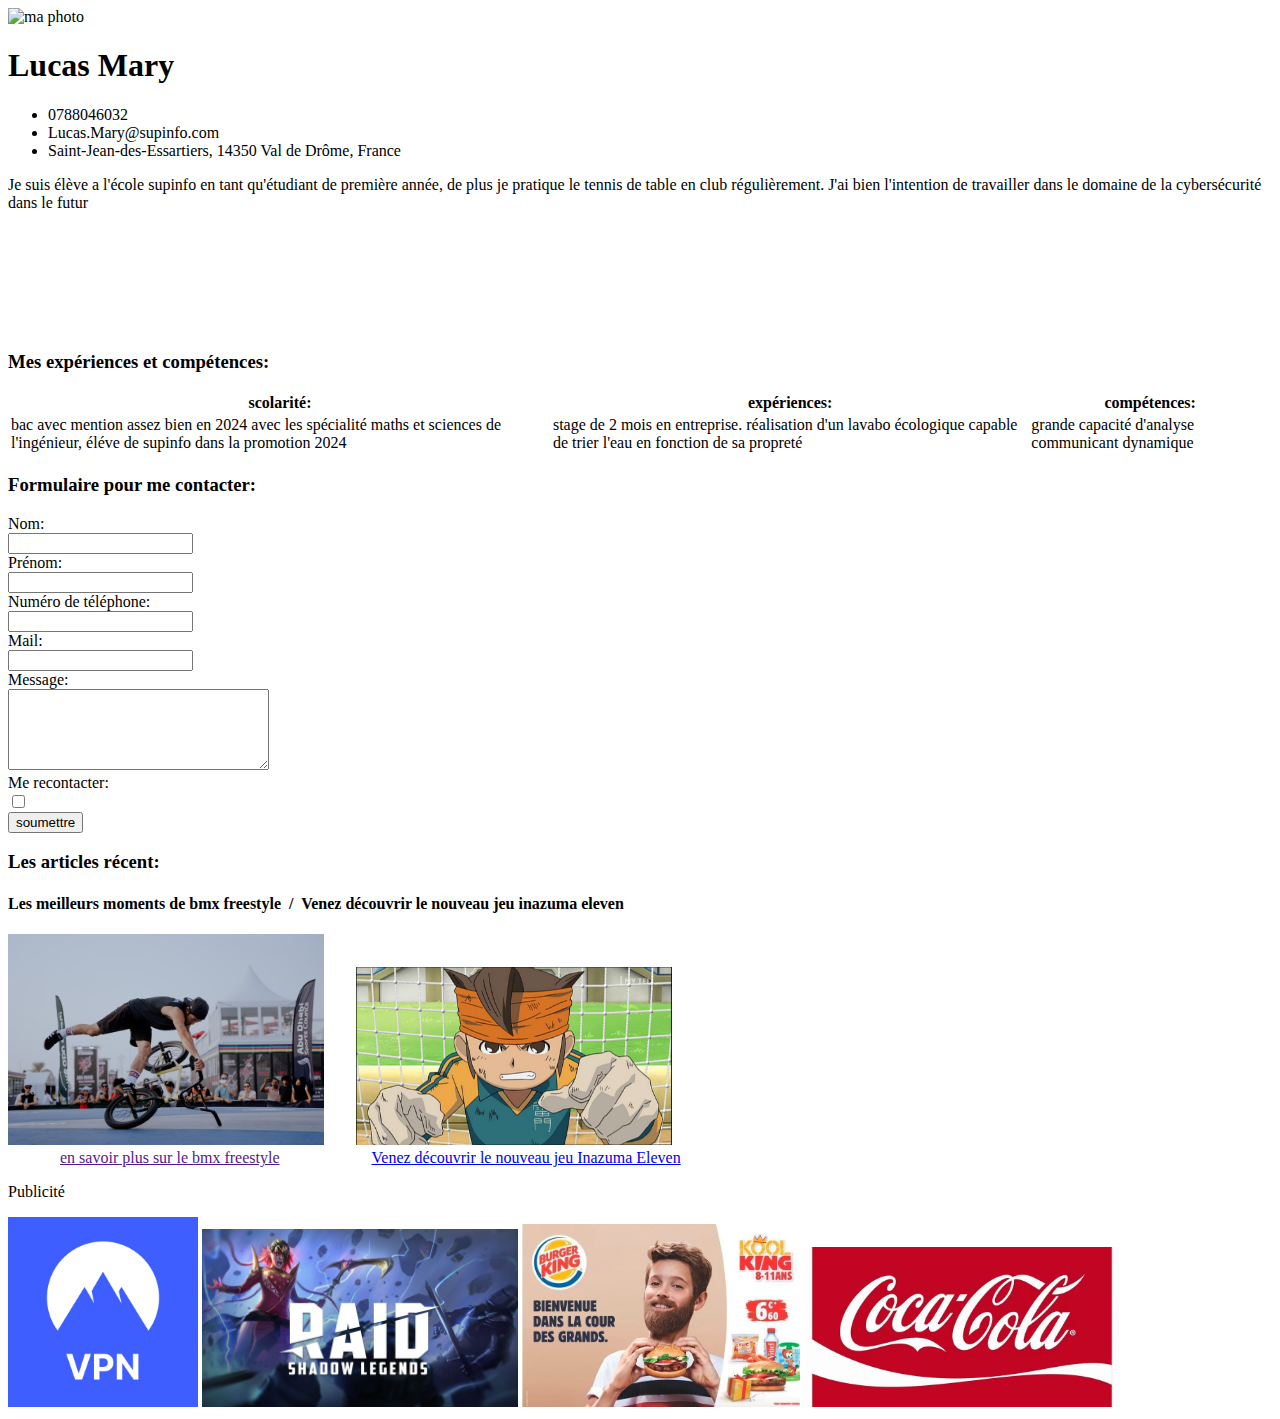
==== index.html @ 2fe17de2 "Update and rename style/CV_Lucas_Mary.html to index.html" ====
<!DOCTYPE html>
<html lang="fr">
<head>
    <meta charset="UTF-8">
    <meta name="viewport" content="width=device-width, initial-scale=1.0">
    <title>CV Lucas Mary</title>
    <link href="styleCV.css" rel="stylesheet"/>
</head>
<body>
    <header>
        <section id="head">
            <img src="https://static.vecteezy.com/ti/vecteur-libre/p3/2637643-portrait-homme-dessin-anime-gratuit-vectoriel.jpg" width="15%" alt="ma photo" class="gauche">
        <section id="colonne">
                <h1 class="white">Lucas Mary</h1><!--Nom Prénom-->
                <ul class="white centrer">
                    <li>0788046032</li><!--Numéro de téléphone-->
                    <li>Lucas.Mary@supinfo.com</li><!--adresse mail-->
                    <li>Saint-Jean-des-Essartiers, 14350 Val de Drôme, France</li><!--Adresse-->
                </ul>
        </section>
                <p id="test" class="white">Je suis élève a l'école supinfo en tant qu'étudiant de première année, de plus je pratique le tennis de table en club régulièrement.
                    J'ai bien l'intention de travailler dans le domaine de la cybersécurité dans le futur </p><!--a propos de moi info-->
        </section>
        <section>
            <div style="width: 50%"><iframe width="100%" height="100" frameborder="0" scrolling="no" marginheight="0" marginwidth="0" src="https://maps.google.com/maps?width=100%25&amp;height=600&amp;hl=en&amp;q=102%20impasse%20du%20pr%C3%A9%20godet%20st%20jean%20des%20essartiers+(chez%20moi)&amp;t=&amp;z=14&amp;ie=UTF8&amp;iwloc=B&amp;output=embed" alt="ma localisation, 102impasse du pret godet, Saint-Jean-des-Essartiers" title="localisation"><a href="https://www.gps.ie/">gps vehicle tracker</a></iframe ></div> 
        </section>
    </header>
        <section id="section-CV">
            <h3>Mes expériences et compétences:</h3><!--tableau cv avec scolarité,expériences et compétences -->
            <table>
                <tr>
                    <th>scolarité:</th>
                    <th>expériences:</th>
                    <th>compétences:</th>
                </tr>
                <tr>
                    <td>bac avec mention assez bien en 2024 avec les spécialité maths et sciences de l'ingénieur, éléve de supinfo dans la promotion 2024</td>
                    <td class="retourligne">stage de 2 mois en entreprise.
                    réalisation d'un lavabo écologique capable de trier l'eau en fonction de sa propreté
                    </td>
                    <td class="retourligne">grande capacité d'analyse
                    communicant
                    dynamique</td>
                </tr>
            </table>
        </section>
        <section id="contact"><!--formulaire de contact-->
            <h3 class="centrer">Formulaire pour me contacter:</h3>
            <form action="https://api.web3forms.com/submit" method="POST" class="centrer">
                <input type="hidden" name="apikey" value="951ba862-2020-4c63-ad43-9786c8da12b0">
                <label for="name">Nom:</label><br>
                <input required type="text" name="name" class="retourligne" id="name"><br>
                <label for="firstname" >Prénom:</label><br>
                <input required type="text" name="firstname" id="firstname" ><br>
                <label for="telnumber">Numéro de téléphone:</label><br>
                <input optional type="tel" name="telnumber" id="telnumber" ><br>
                <label for="mail" >Mail:</label><br>
                <input required type="email" name="mail" id="mail"><br>
                <label for="message">Message:</label><br>
                <textarea name="message" id="message" cols="30" rows="5"></textarea><br>
                <label for="recontacter">Me recontacter:</label><br>
                <input required type="checkbox" name="recontacter" id="recontacter"><br>
                <input required type="submit" value="soumettre">
            </form> 
        </section>
        <div class="noir">
        </div>
        <section class="centrer">
        <div><!--article récents-->
            <h3>Les articles récent:</h3>
        <div>
            <h4>Les meilleurs moments de bmx freestyle &nbsp/&nbsp Venez découvrir le nouveau jeu inazuma eleven</h4>
            <img class="gauche" src="../img/bmx_freestyle.jpg" width="25%" alt="bmx freestyle" >
        &nbsp&nbsp&nbsp&nbsp&nbsp&nbsp&nbsp<img src="../img/inazuma_eleven.jpg" width="25%" alt="photo nouvelle mayonnaise"><br>
        &nbsp&nbsp&nbsp&nbsp&nbsp&nbsp&nbsp&nbsp&nbsp&nbsp&nbsp&nbsp&nbsp<a href="" target="_blank">en savoir plus sur le bmx freestyle</a>
        &nbsp&nbsp&nbsp&nbsp&nbsp&nbsp&nbsp&nbsp&nbsp&nbsp&nbsp&nbsp&nbsp&nbsp&nbsp&nbsp&nbsp&nbsp&nbsp&nbsp&nbsp&nbsp<a href="file:///C:/Users/lucas/OneDrive/Documents/supinfo%20html/article/article3.html" target="_blank">Venez découvrir le nouveau jeu Inazuma Eleven</a>
        </div>
        </section>
    <footer class="centrer">
            <aside class="centrer" >
                <p id="pub">Publicité</p><!--publicité-->
                <img src="../img/nordvpn pub.jpg" target="_blank" width="15%" class="pub" alt="publicité nordvpn">
                <img src="../img/raid pub.jpg" target="_blank" width="25%" class="pub" alt="publicité raid shadow legend">
                <img src="../img/pub_burger_king.png" target="_blank" width="22%" class="pub" alt="publicité burger king">
                <img src="../img/coca-cola-logo-1.webp" target="_blank" width="25%" class="pub" alt="publicité coca cola">
            </aside>
    </footer>
</html>
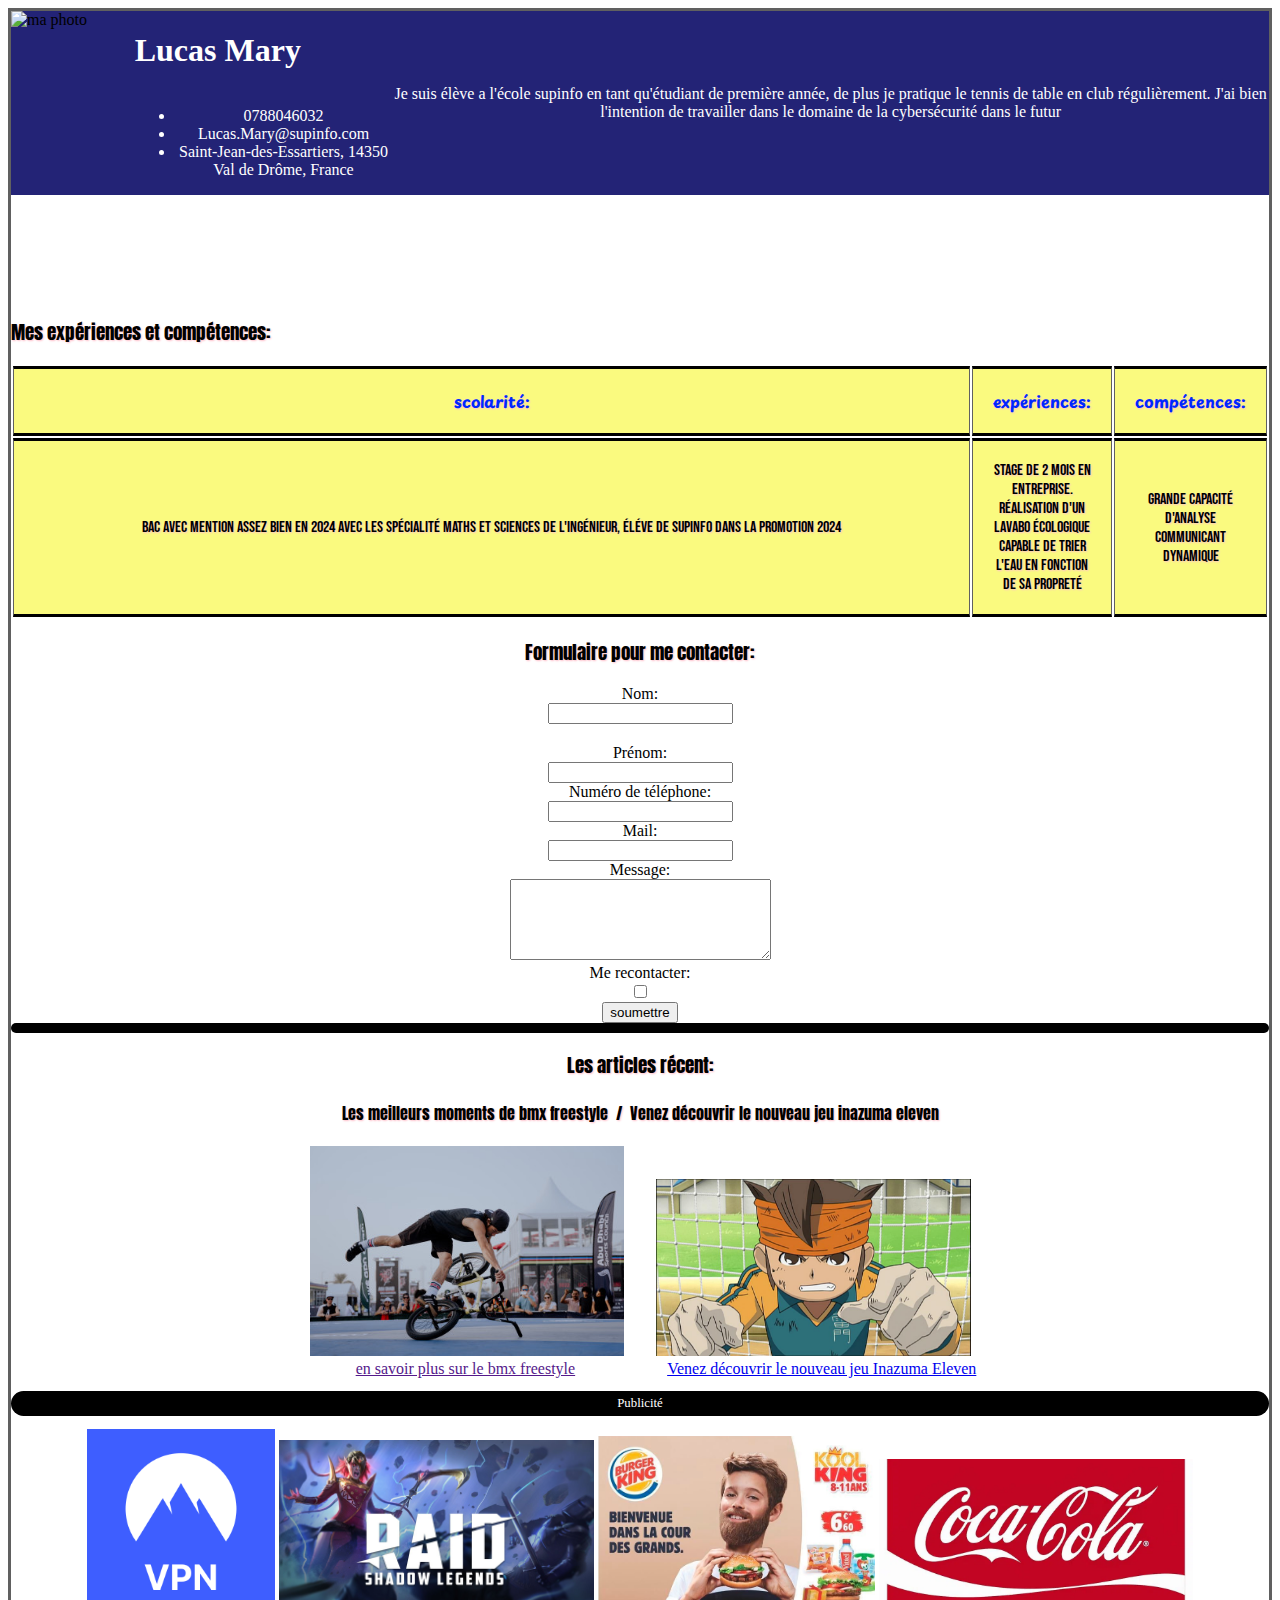
==== commit 1fcf34fc: "Update index.html" ====
--- a/index.html
+++ b/index.html
@@ -4,7 +4,7 @@
     <meta charset="UTF-8">
     <meta name="viewport" content="width=device-width, initial-scale=1.0">
     <title>CV Lucas Mary</title>
-    <link href="styleCV.css" rel="stylesheet"/>
+    <link href="./style/styleCV.css" rel="stylesheet"/>
 </head>
 <body>
     <header>
--- a/style/styleCV.css
+++ b/style/styleCV.css
@@ -0,0 +1,135 @@
+@import url('https://fonts.googleapis.com/css2?family=Bebas+Neue&family=Playpen+Sans:wght@100..800&display=swap');
+@import url('https://fonts.googleapis.com/css2?family=Anton&display=swap');
+
+body {
+    --main-yellow-color: #f5f50080;
+    border: 3px solid rgb(96, 96, 96);
+}   
+
+th {
+    color: #0026ff;
+    font-family: "Playpen Sans", cursive;
+    text-shadow: 1px 1px 2px pink;
+}
+td,th,#a-propos{
+    border-bottom: 3px solid rgb(0, 0, 0);
+    border-top: 3px solid rgb(0, 0, 0);
+    border-left: 1px solid rgb(96, 96, 96);
+    border-right: 1px solid rgb(96, 96, 96);
+    padding: 20px;
+    text-align:center;
+    text-shadow: 1px 1px 2px pink;
+}
+td {
+    color:var(--main-orange-color);
+    text-shadow: 1px 1px 2px pink;
+    font-family: "Bebas Neue", sans-serif;
+    font-weight: 400;
+    font-style: normal;
+    background-color: var(--main-yellow-color);
+}
+th {
+    background-color: var(--main-yellow-color);
+}
+
+#photo {
+    text-align: left;
+}
+
+h2, h3, h4 {
+    font-family: "Anton", sans-serif;
+    font-weight: 400;
+    font-style: normal; 
+    text-shadow: 1px 1px 2px pink;
+}
+
+#pub {
+    color: white;
+    padding: 5px;
+    background-color: black;
+    border-radius: 20px;
+    font-size: 0.8em;
+    flex-direction: row;
+}
+
+.cadre {
+    border: 3px solid black
+}
+
+.centrer,td,p {
+    text-align: center;
+    
+}
+
+.gauche {
+    text-align: left;
+}
+
+.droite {
+    text-align: right;
+}
+
+.noir {
+    color: white;
+    padding: 5px;
+    background-color: black;
+    border-radius: 20px;
+    font-size: 0.8em;  
+}
+
+@media only screen and (min-width:600px) {
+    td,th{
+        width: 150%;
+    }
+    #photo {
+        width: 50%;
+    }
+    h1 {
+        width: 70%;
+    }
+    #info-contact {
+        display: flex;
+        flex-direction: column;
+    }
+}
+
+#espace{
+    margin-bottom: 15px;
+}
+#a-propos{
+    display: flex;
+    background-color: rgb(206, 206, 206);
+    justify-content: space-around;
+    padding: 5px;
+    display: flex;
+    align-items: flex-start;
+}
+.retourligne{
+    margin-bottom: 20px;
+}
+.nucleaire {
+    border: 3px solid black;
+    padding: 1em;
+}
+.top{
+    flex-direction: row;
+}
+#head{
+    background-color: rgb(35, 35, 118);
+    display: flex;
+}
+.white{
+    color: white;
+}
+.testflex{
+    display: flex;
+    align-items: flex-end;
+}
+#colonne{
+    display: flex;
+    flex-direction: column;
+}
+#test{
+    display: flex;
+    align-items: center;
+}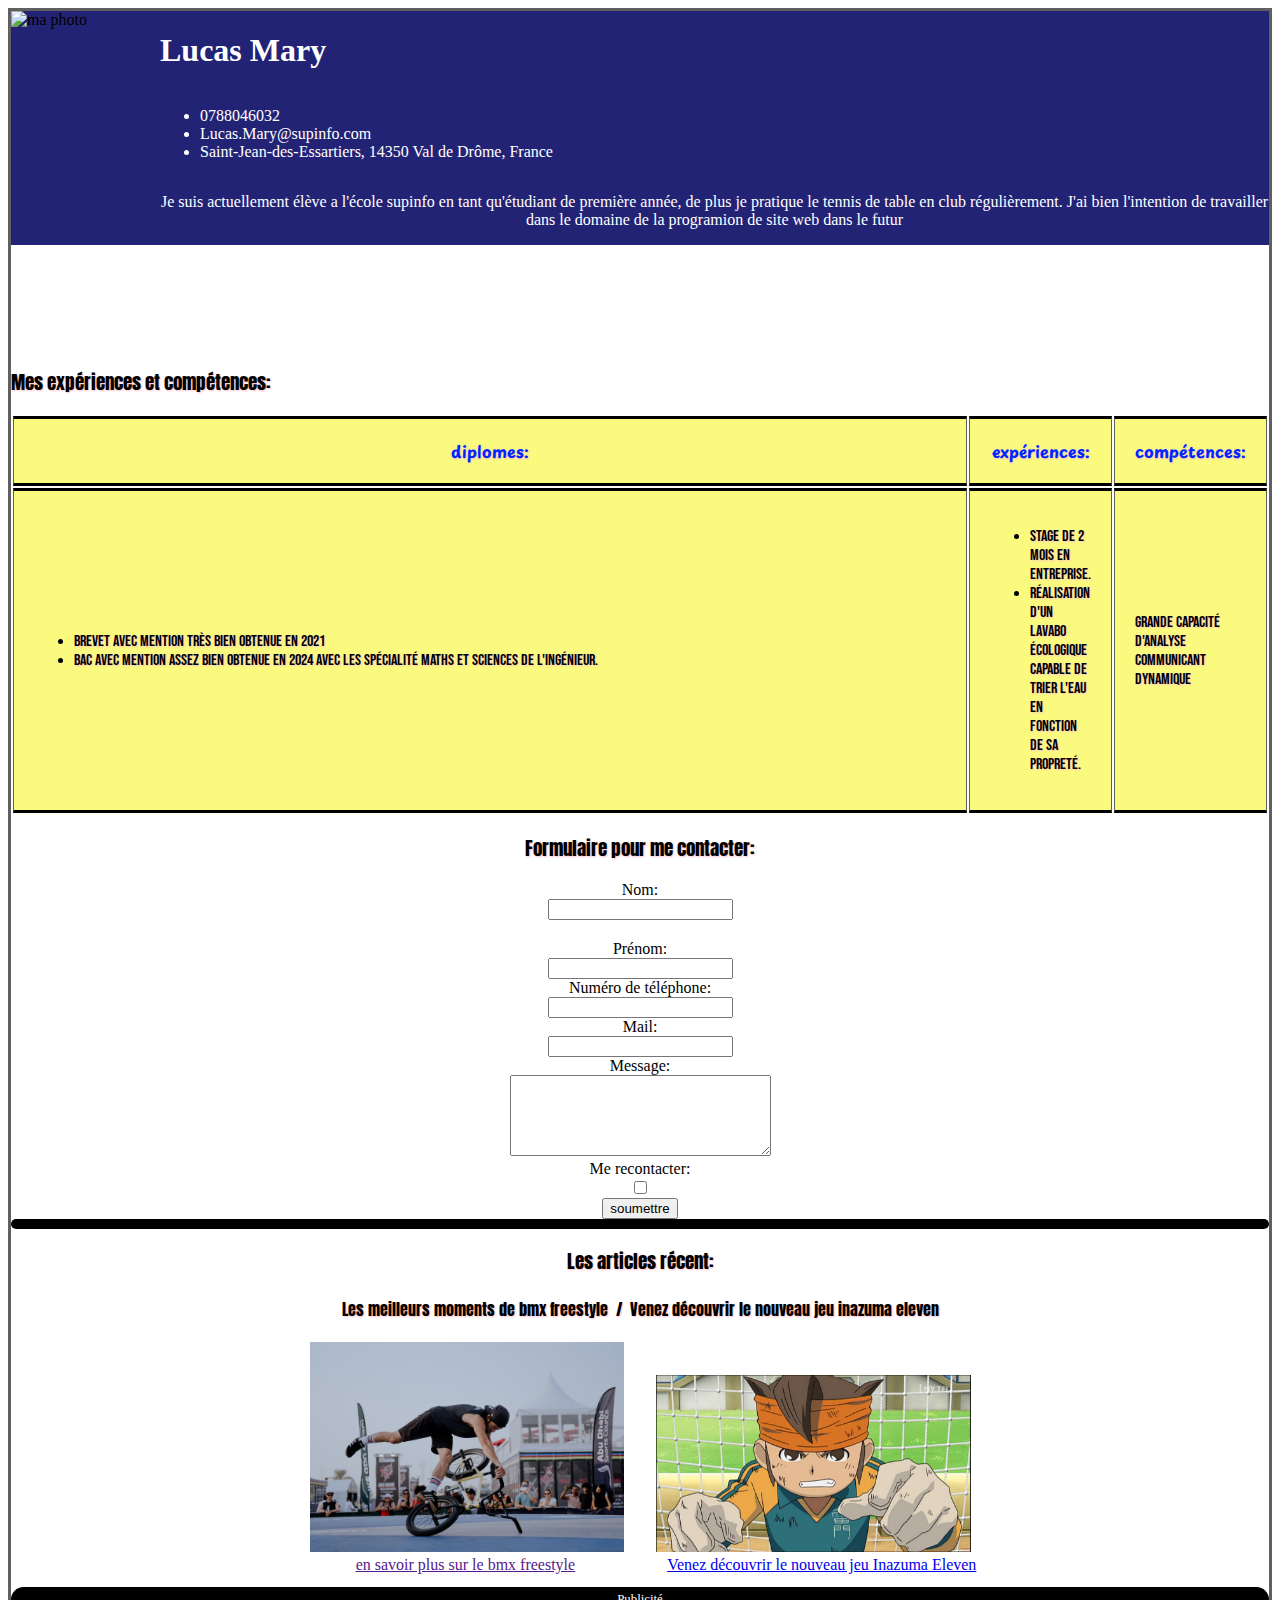
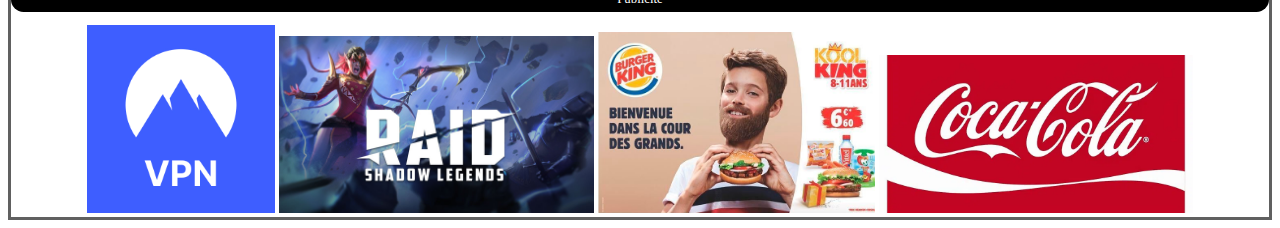
==== commit 4aa307b0: "Update and rename CV_Lucas_Mary.html to index.html" ====
--- a/index.html
+++ b/index.html
@@ -4,41 +4,51 @@
     <meta charset="UTF-8">
     <meta name="viewport" content="width=device-width, initial-scale=1.0">
     <title>CV Lucas Mary</title>
-    <link href="./style/styleCV.css" rel="stylesheet"/>
+    <link href="./styleCV.css" rel="stylesheet"/>
 </head>
 <body>
     <header>
-        <section id="head">
-            <img src="https://static.vecteezy.com/ti/vecteur-libre/p3/2637643-portrait-homme-dessin-anime-gratuit-vectoriel.jpg" width="15%" alt="ma photo" class="gauche">
-        <section id="colonne">
-                <h1 class="white">Lucas Mary</h1><!--Nom Prénom-->
-                <ul class="white centrer">
-                    <li>0788046032</li><!--Numéro de téléphone-->
-                    <li>Lucas.Mary@supinfo.com</li><!--adresse mail-->
-                    <li>Saint-Jean-des-Essartiers, 14350 Val de Drôme, France</li><!--Adresse-->
-                </ul>
-        </section>
-                <p id="test" class="white">Je suis élève a l'école supinfo en tant qu'étudiant de première année, de plus je pratique le tennis de table en club régulièrement.
-                    J'ai bien l'intention de travailler dans le domaine de la cybersécurité dans le futur </p><!--a propos de moi info-->
-        </section>
-        <section>
+        <div id="head">
+            <img src="https://static.vecteezy.com/ti/vecteur-libre/p3/2637643-portrait-homme-dessin-anime-gratuit-vectoriel.jpg" width="200em" alt="ma photo" class="gauche">
+            <section id="responsive">
+            <div id="colonne">
+                    <h1 class="white">Lucas Mary</h1><!--Nom Prénom-->
+                    <ul class="white">
+                        <li>0788046032</li><!--Numéro de téléphone-->
+                        <li>Lucas.Mary@supinfo.com</li><!--adresse mail-->
+                        <li>Saint-Jean-des-Essartiers, 14350 Val de Drôme, France</li><!--Adresse-->
+                    </ul>
+            </div>
+                <p id="columncenter" class="white">Je suis  actuellement élève a l'école supinfo en tant qu'étudiant de première année, de plus je pratique le tennis de table en club régulièrement.
+                    J'ai bien l'intention de travailler dans le domaine de la programion de site web dans le futur</p><!--a propos de moi info-->
+        </div>
+            </section>
             <div style="width: 50%"><iframe width="100%" height="100" frameborder="0" scrolling="no" marginheight="0" marginwidth="0" src="https://maps.google.com/maps?width=100%25&amp;height=600&amp;hl=en&amp;q=102%20impasse%20du%20pr%C3%A9%20godet%20st%20jean%20des%20essartiers+(chez%20moi)&amp;t=&amp;z=14&amp;ie=UTF8&amp;iwloc=B&amp;output=embed" alt="ma localisation, 102impasse du pret godet, Saint-Jean-des-Essartiers" title="localisation"><a href="https://www.gps.ie/">gps vehicle tracker</a></iframe ></div> 
-        </section>
     </header>
         <section id="section-CV">
             <h3>Mes expériences et compétences:</h3><!--tableau cv avec scolarité,expériences et compétences -->
             <table>
                 <tr>
-                    <th>scolarité:</th>
+                    <th>diplomes:</th>
                     <th>expériences:</th>
                     <th>compétences:</th>
                 </tr>
                 <tr>
-                    <td>bac avec mention assez bien en 2024 avec les spécialité maths et sciences de l'ingénieur, éléve de supinfo dans la promotion 2024</td>
-                    <td class="retourligne">stage de 2 mois en entreprise.
-                    réalisation d'un lavabo écologique capable de trier l'eau en fonction de sa propreté
+                    <td><ul>
+                            <li>brevet avec mention très bien obtenue en 2021</li>
+                            <li>bac avec mention assez bien obtenue en 2024 avec les spécialité maths et sciences de l'ingénieur.</li>
+                    </ul></td>
+                    <td>
+                        <ul>
+                            <li>
+                                stage de 2 mois en entreprise.
+                            </li>
+                            <li>
+                                réalisation d'un lavabo écologique capable de trier l'eau en fonction de sa propreté.
+                            </li>
+                        </ul>
                     </td>
-                    <td class="retourligne">grande capacité d'analyse
+                    <td>grande capacité d'analyse
                     communicant
                     dynamique</td>
                 </tr>
--- a/styleCV.css
+++ b/styleCV.css
@@ -0,0 +1,140 @@
+@import url('https://fonts.googleapis.com/css2?family=Bebas+Neue&family=Playpen+Sans:wght@100..800&display=swap');
+@import url('https://fonts.googleapis.com/css2?family=Anton&display=swap');
+
+body {
+    --main-yellow-color: #f5f50080;
+}   
+
+th {
+    color: #0026ff;
+    font-family: "Playpen Sans", cursive;
+    text-shadow: 1px 1px 2px pink;
+}
+td,th,#a-propos{
+    border-bottom: 3px solid rgb(0, 0, 0);
+    border-top: 3px solid rgb(0, 0, 0);
+    border-left: 1px solid rgb(96, 96, 96);
+    border-right: 1px solid rgb(96, 96, 96);
+    padding: 20px;
+    text-shadow: 1px 1px 2px pink;
+}
+td {
+    color:var(--main-orange-color);
+    text-shadow: 1px 1px 2px pink;
+    font-family: "Bebas Neue", sans-serif;
+    font-weight: 400;
+    font-style: normal;
+    background-color: var(--main-yellow-color);
+}
+th {
+    background-color: var(--main-yellow-color);
+}
+
+#photo {
+    text-align: left;
+}
+
+h2, h3, h4 {
+    font-family: "Anton", sans-serif;
+    font-weight: 400;
+    font-style: normal; 
+    text-shadow: 1px 1px 2px pink;
+}
+
+#pub {
+    color: white;
+    padding: 5px;
+    background-color: black;
+    border-radius: 20px;
+    font-size: 0.8em;
+    flex-direction: row;
+}
+
+.cadre {
+    border: 3px solid black
+}
+
+.centrer,p,#columncenter {
+    text-align: center;
+    
+}
+
+.gauche {
+    text-align: left;
+}
+
+.droite {
+    text-align: right;
+}
+
+.noir {
+    color: white;
+    padding: 5px;
+    background-color: black;
+    border-radius: 20px;
+    font-size: 0.8em;  
+}
+
+@media only screen and (min-width:600px) {
+    body{
+        border: 3px solid rgb(96, 96, 96);
+    }
+    td,th{
+        width: 150%;
+    }
+    #photo {
+        width: 50%;
+    }
+    h1 {
+        width: 70%;
+    }
+}
+@media only screen and (max-width:546px){
+    #responsive{
+        display: flex;
+        flex-direction: column;
+    }
+}
+
+#espace{
+    margin-bottom: 15px;
+}
+#a-propos{
+    display: flex;
+    background-color: rgb(206, 206, 206);
+    justify-content: space-around;
+    padding: 5px;
+    display: flex;
+    align-items: flex-start;
+}
+.retourligne{
+    margin-bottom: 20px;
+}
+.nucleaire {
+    border: 3px solid black;
+    padding: 1em;
+}
+.top{
+    flex-direction: row;
+}
+#head{
+    background-color: rgb(35, 35, 118);
+    display: flex;
+    width: auto;
+}
+.white{
+    color: white;
+}
+.testflex{
+    display: flex;
+    align-items: flex-end;
+}
+#colonne{
+    display: flex;
+    flex-direction: column;
+}
+#columncenter{
+    display: flex;
+    align-items: center;
+
+}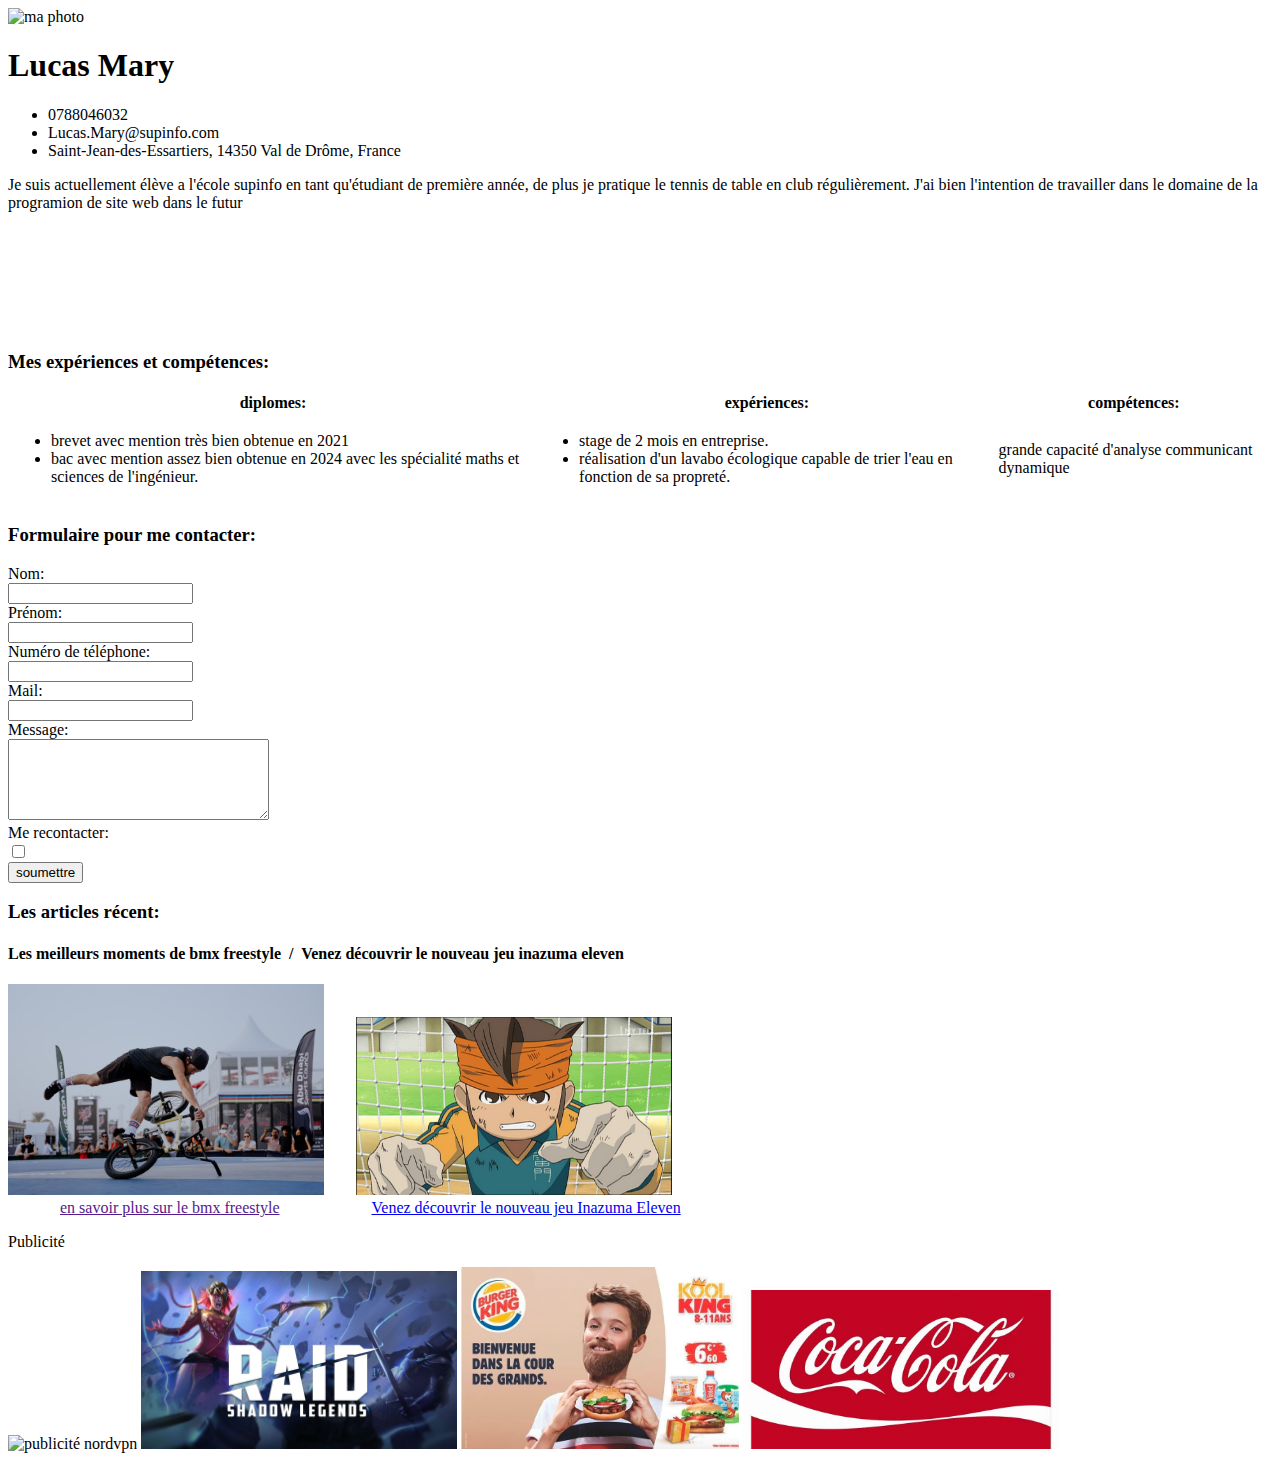
==== commit 049a4aa1: "Update index.html" ====
--- a/index.html
+++ b/index.html
@@ -89,10 +89,10 @@
     <footer class="centrer">
             <aside class="centrer" >
                 <p id="pub">Publicité</p><!--publicité-->
-                <img src="../img/nordvpn pub.jpg" target="_blank" width="15%" class="pub" alt="publicité nordvpn">
-                <img src="../img/raid pub.jpg" target="_blank" width="25%" class="pub" alt="publicité raid shadow legend">
-                <img src="../img/pub_burger_king.png" target="_blank" width="22%" class="pub" alt="publicité burger king">
-                <img src="../img/coca-cola-logo-1.webp" target="_blank" width="25%" class="pub" alt="publicité coca cola">
+                <img src="./img/nordvpn pub" target="_blank" width="15%" class="pub" alt="publicité nordvpn">
+                <img src="./img/raid pub.jpg" target="_blank" width="25%" class="pub" alt="publicité raid shadow legend">
+                <img src="./img/pub_burger_king.png" target="_blank" width="22%" class="pub" alt="publicité burger king">
+                <img src="./img/coca-cola-logo-1.webp" target="_blank" width="25%" class="pub" alt="publicité coca cola">
             </aside>
     </footer>
 </html>
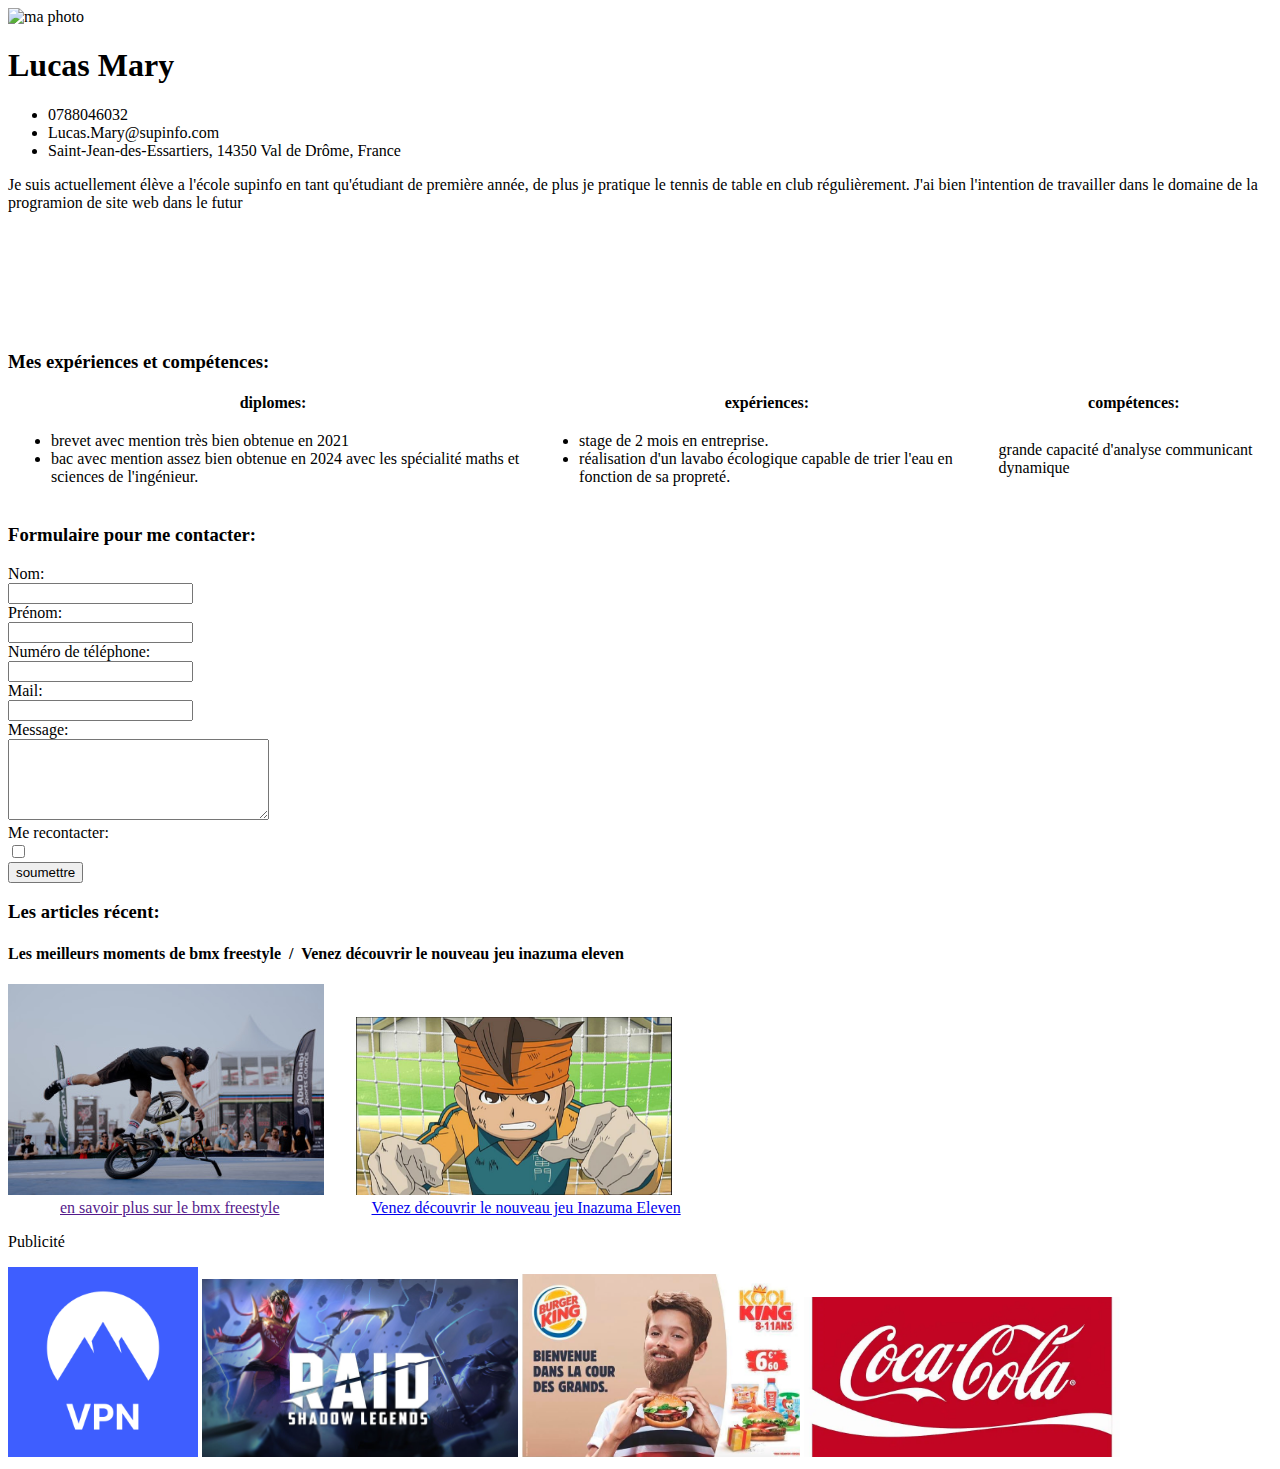
==== commit 2188309b: "Update index.html" ====
--- a/index.html
+++ b/index.html
@@ -80,8 +80,8 @@
             <h3>Les articles récent:</h3>
         <div>
             <h4>Les meilleurs moments de bmx freestyle &nbsp/&nbsp Venez découvrir le nouveau jeu inazuma eleven</h4>
-            <img class="gauche" src="../img/bmx_freestyle.jpg" width="25%" alt="bmx freestyle" >
-        &nbsp&nbsp&nbsp&nbsp&nbsp&nbsp&nbsp<img src="../img/inazuma_eleven.jpg" width="25%" alt="photo nouvelle mayonnaise"><br>
+            <img class="gauche" src="./img/bmx_freestyle.jpg" width="25%" alt="bmx freestyle" >
+        &nbsp&nbsp&nbsp&nbsp&nbsp&nbsp&nbsp<img src="./img/inazuma_eleven.jpg" width="25%" alt="photo nouvelle mayonnaise"><br>
         &nbsp&nbsp&nbsp&nbsp&nbsp&nbsp&nbsp&nbsp&nbsp&nbsp&nbsp&nbsp&nbsp<a href="" target="_blank">en savoir plus sur le bmx freestyle</a>
         &nbsp&nbsp&nbsp&nbsp&nbsp&nbsp&nbsp&nbsp&nbsp&nbsp&nbsp&nbsp&nbsp&nbsp&nbsp&nbsp&nbsp&nbsp&nbsp&nbsp&nbsp&nbsp<a href="file:///C:/Users/lucas/OneDrive/Documents/supinfo%20html/article/article3.html" target="_blank">Venez découvrir le nouveau jeu Inazuma Eleven</a>
         </div>
@@ -89,7 +89,7 @@
     <footer class="centrer">
             <aside class="centrer" >
                 <p id="pub">Publicité</p><!--publicité-->
-                <img src="./img/nordvpn pub" target="_blank" width="15%" class="pub" alt="publicité nordvpn">
+                <img src="./img/nordvpn pub.jpg" target="_blank" width="15%" class="pub" alt="publicité nordvpn">
                 <img src="./img/raid pub.jpg" target="_blank" width="25%" class="pub" alt="publicité raid shadow legend">
                 <img src="./img/pub_burger_king.png" target="_blank" width="22%" class="pub" alt="publicité burger king">
                 <img src="./img/coca-cola-logo-1.webp" target="_blank" width="25%" class="pub" alt="publicité coca cola">
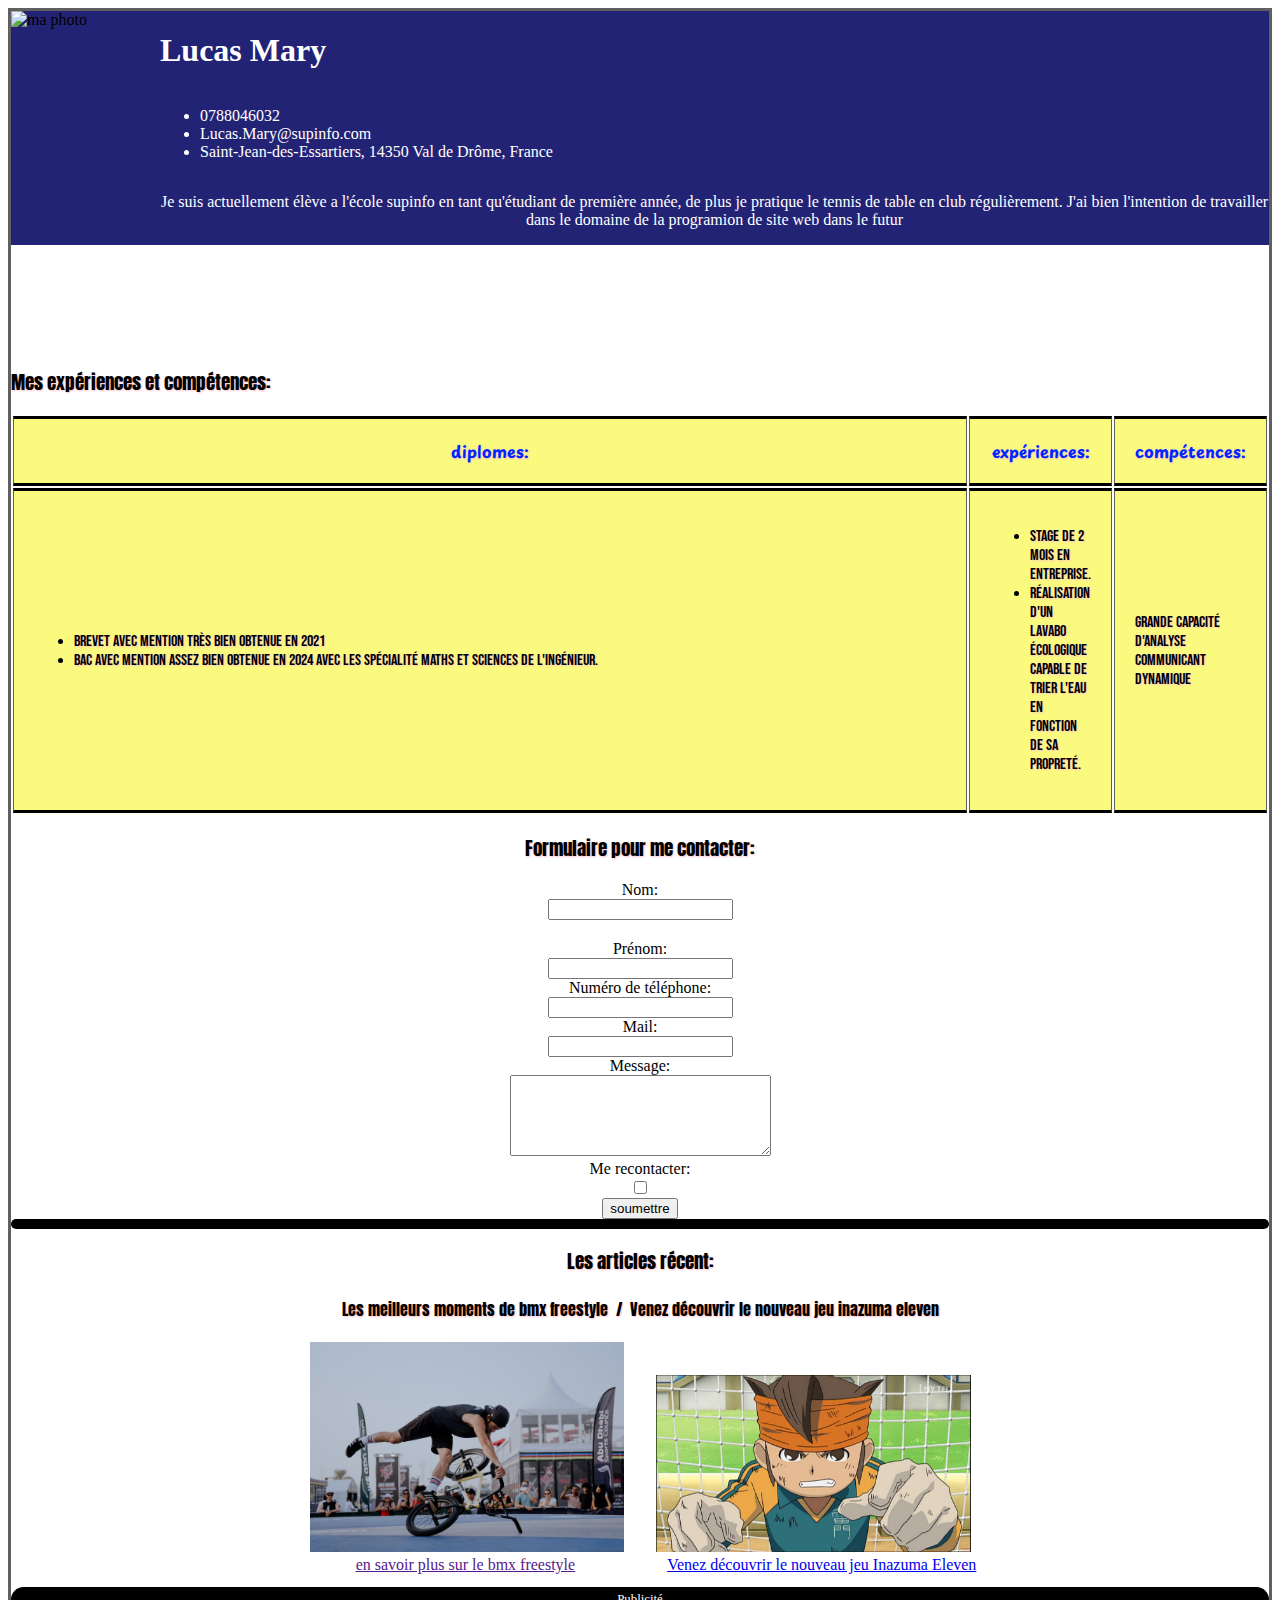
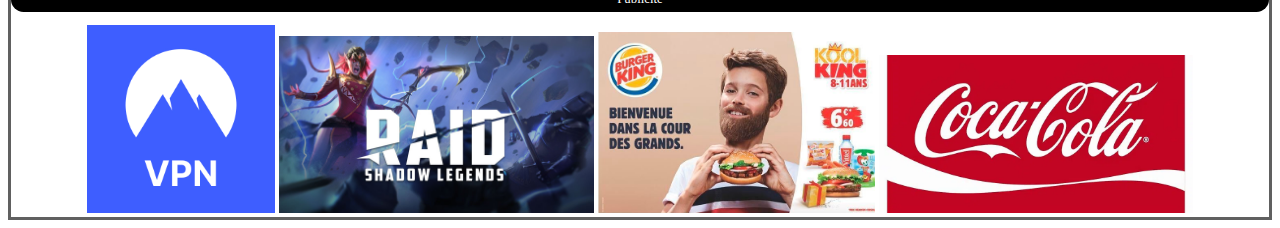
==== commit e19d9966: "Update index.html" ====
--- a/index.html
+++ b/index.html
@@ -4,7 +4,7 @@
     <meta charset="UTF-8">
     <meta name="viewport" content="width=device-width, initial-scale=1.0">
     <title>CV Lucas Mary</title>
-    <link href="./styleCV.css" rel="stylesheet"/>
+    <link href="./style/styleCV.css" rel="stylesheet"/>
 </head>
 <body>
     <header>
--- a/style/styleCV.css
+++ b/style/styleCV.css
@@ -0,0 +1,140 @@
+@import url('https://fonts.googleapis.com/css2?family=Bebas+Neue&family=Playpen+Sans:wght@100..800&display=swap');
+@import url('https://fonts.googleapis.com/css2?family=Anton&display=swap');
+
+body {
+    --main-yellow-color: #f5f50080;
+}   
+
+th {
+    color: #0026ff;
+    font-family: "Playpen Sans", cursive;
+    text-shadow: 1px 1px 2px pink;
+}
+td,th,#a-propos{
+    border-bottom: 3px solid rgb(0, 0, 0);
+    border-top: 3px solid rgb(0, 0, 0);
+    border-left: 1px solid rgb(96, 96, 96);
+    border-right: 1px solid rgb(96, 96, 96);
+    padding: 20px;
+    text-shadow: 1px 1px 2px pink;
+}
+td {
+    color:var(--main-orange-color);
+    text-shadow: 1px 1px 2px pink;
+    font-family: "Bebas Neue", sans-serif;
+    font-weight: 400;
+    font-style: normal;
+    background-color: var(--main-yellow-color);
+}
+th {
+    background-color: var(--main-yellow-color);
+}
+
+#photo {
+    text-align: left;
+}
+
+h2, h3, h4 {
+    font-family: "Anton", sans-serif;
+    font-weight: 400;
+    font-style: normal; 
+    text-shadow: 1px 1px 2px pink;
+}
+
+#pub {
+    color: white;
+    padding: 5px;
+    background-color: black;
+    border-radius: 20px;
+    font-size: 0.8em;
+    flex-direction: row;
+}
+
+.cadre {
+    border: 3px solid black
+}
+
+.centrer,p,#columncenter {
+    text-align: center;
+    
+}
+
+.gauche {
+    text-align: left;
+}
+
+.droite {
+    text-align: right;
+}
+
+.noir {
+    color: white;
+    padding: 5px;
+    background-color: black;
+    border-radius: 20px;
+    font-size: 0.8em;  
+}
+
+@media only screen and (min-width:600px) {
+    body{
+        border: 3px solid rgb(96, 96, 96);
+    }
+    td,th{
+        width: 150%;
+    }
+    #photo {
+        width: 50%;
+    }
+    h1 {
+        width: 70%;
+    }
+}
+@media only screen and (max-width:546px){
+    #responsive{
+        display: flex;
+        flex-direction: column;
+    }
+}
+
+#espace{
+    margin-bottom: 15px;
+}
+#a-propos{
+    display: flex;
+    background-color: rgb(206, 206, 206);
+    justify-content: space-around;
+    padding: 5px;
+    display: flex;
+    align-items: flex-start;
+}
+.retourligne{
+    margin-bottom: 20px;
+}
+.nucleaire {
+    border: 3px solid black;
+    padding: 1em;
+}
+.top{
+    flex-direction: row;
+}
+#head{
+    background-color: rgb(35, 35, 118);
+    display: flex;
+    width: auto;
+}
+.white{
+    color: white;
+}
+.testflex{
+    display: flex;
+    align-items: flex-end;
+}
+#colonne{
+    display: flex;
+    flex-direction: column;
+}
+#columncenter{
+    display: flex;
+    align-items: center;
+
+}
